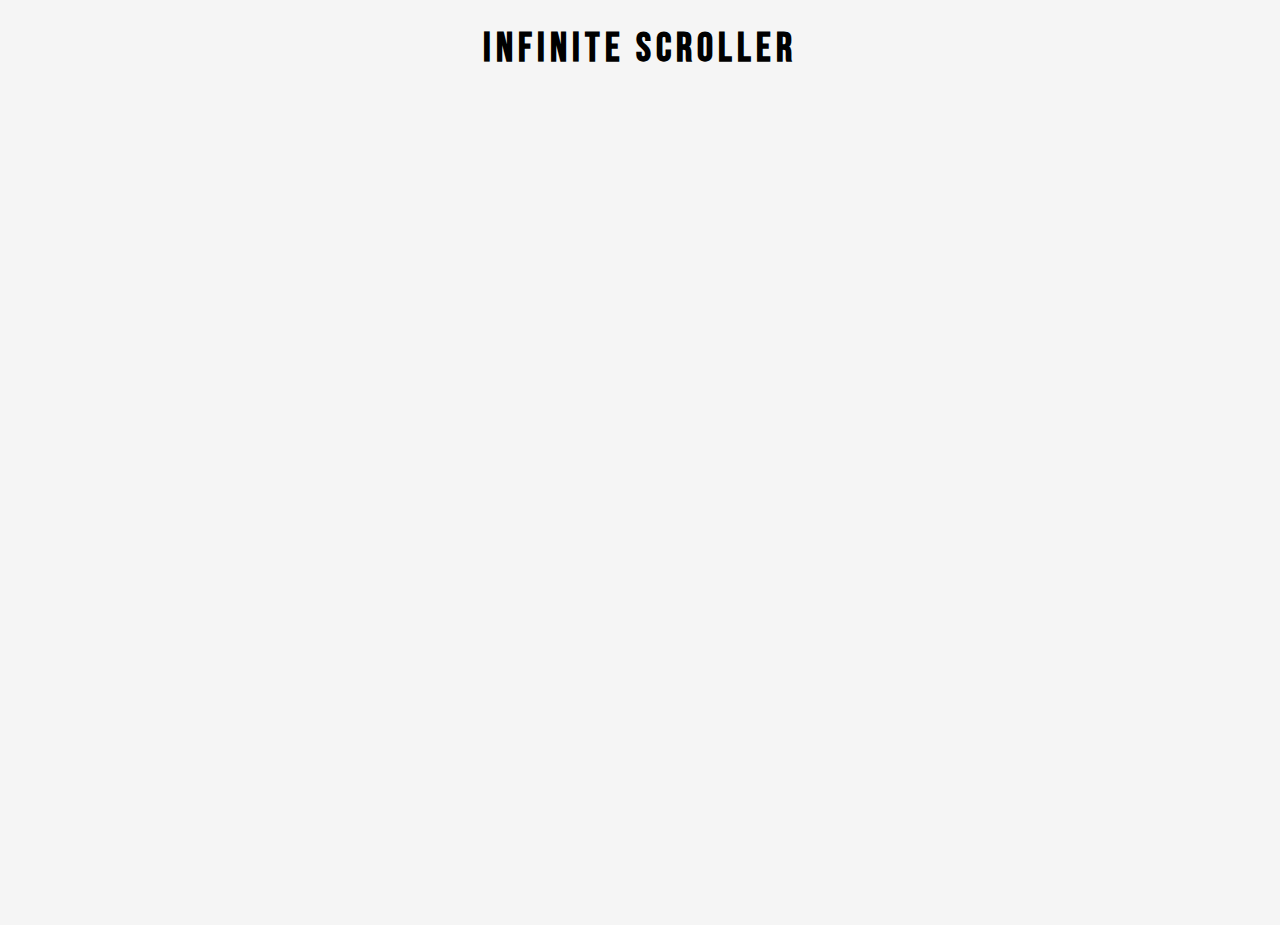
==== index.html @ cefacfcc "initial commit" ====
<!DOCTYPE html>
<html lang="en">
<head>
    
    <meta charset="UTF-8">
    <meta name="viewport" content="width=device-width, initial-scale=1.0">
    <title>Infinite Scroll</title>
    <link rel="icon" type="image/png" href="https://www.google.com/s2/favicons?domain=css-tricks.com">
    <link rel="stylesheet" href="https://cdnjs.cloudflare.com/ajax/libs/font-awesome/6.5.1/css/all.min.css">
    <link rel="stylesheet" href="style.css">

<link rel="preconnect" href="https://fonts.googleapis.com">
<link rel="preconnect" href="https://fonts.gstatic.com" crossorigin>
<link href="https://fonts.googleapis.com/css2?family=Bebas+Neue&display=swap" rel="stylesheet">


</head>
<body>

    <h1>Infinite Scroller</h1>

    <div class="loader" id="loader" hidden>
        <img src="loader.svg" alt="loader">
    </div>
    <!-- image container -->
    <div class="image-container" id="image-containerID">
        <img src="https://images.unsplash.com/photo-1708022788962-ac942bc0af71?q=80&w=1887&auto=format&fit=crop&ixlib=rb-4.0.3&ixid=M3wxMjA3fDB8MHxwaG90by1wYWdlfHx8fGVufDB8fHx8fA%3D%3D" alt="">
        <img src="https://images.unsplash.com/photo-1708022788962-ac942bc0af71?q=80&w=1887&auto=format&fit=crop&ixlib=rb-4.0.3&ixid=M3wxMjA3fDB8MHxwaG90by1wYWdlfHx8fGVufDB8fHx8fA%3D%3D" alt="">
        <img src="https://images.unsplash.com/photo-1708022788962-ac942bc0af71?q=80&w=1887&auto=format&fit=crop&ixlib=rb-4.0.3&ixid=M3wxMjA3fDB8MHxwaG90by1wYWdlfHx8fGVufDB8fHx8fA%3D%3D" alt="">
    </div>
    
    <!-- Script -->
    <script src="script.js"></script>
</body>
</html>
---- style.css ----
@import url('https://fonts.googleapis.com/css2?family=Bebas+Neue&display=swap');

html {
    /* prevents padding from adding extra width or height to the page */
    box-sizing: border-box;
}

body { 
    margin: 0;
    /* stretches background full height of the screen */
    min-height: 100vh;
    background: whitesmoke; 
    font-family: Bebas Neue, sans-serif;
    
}

.bebas-neue-regular {
    font-family: "Bebas Neue", sans-serif;
    font-weight: 400;
    font-style: normal;
  }
  
h1 {
    text-align: center;
    margin-top: 25px;
    margin-bottom: 15px;
    font-size: 40px;
    letter-spacing: 5px;
}

/* Loader, loader will extend over the whole page as the distance from top/bottom/left/right is set to 0 */

.loader {
    position: fixed;
    top: 0;
    bottom: 0;
    left: 0;
    right: 0;
    background: rgba(255,255,255, 0.2)

}

/* img is the child of the class loader */
/* loader transform: translate centers the image within the center of the page. Prevents the image being centered by it's corner */
.loader img {
    position: fixed;
    top: 50%;
    left: 50%;
    transform: translate(-50%, -50%);

}

/* image container */
/* margin gives 10px top and bottom and 30% left and right */
.image-container {
    margin: 30px 30%;
}

/* child element of the img container class */
.image-container img {
    width: 100%;
    margin-top: 15px;
}
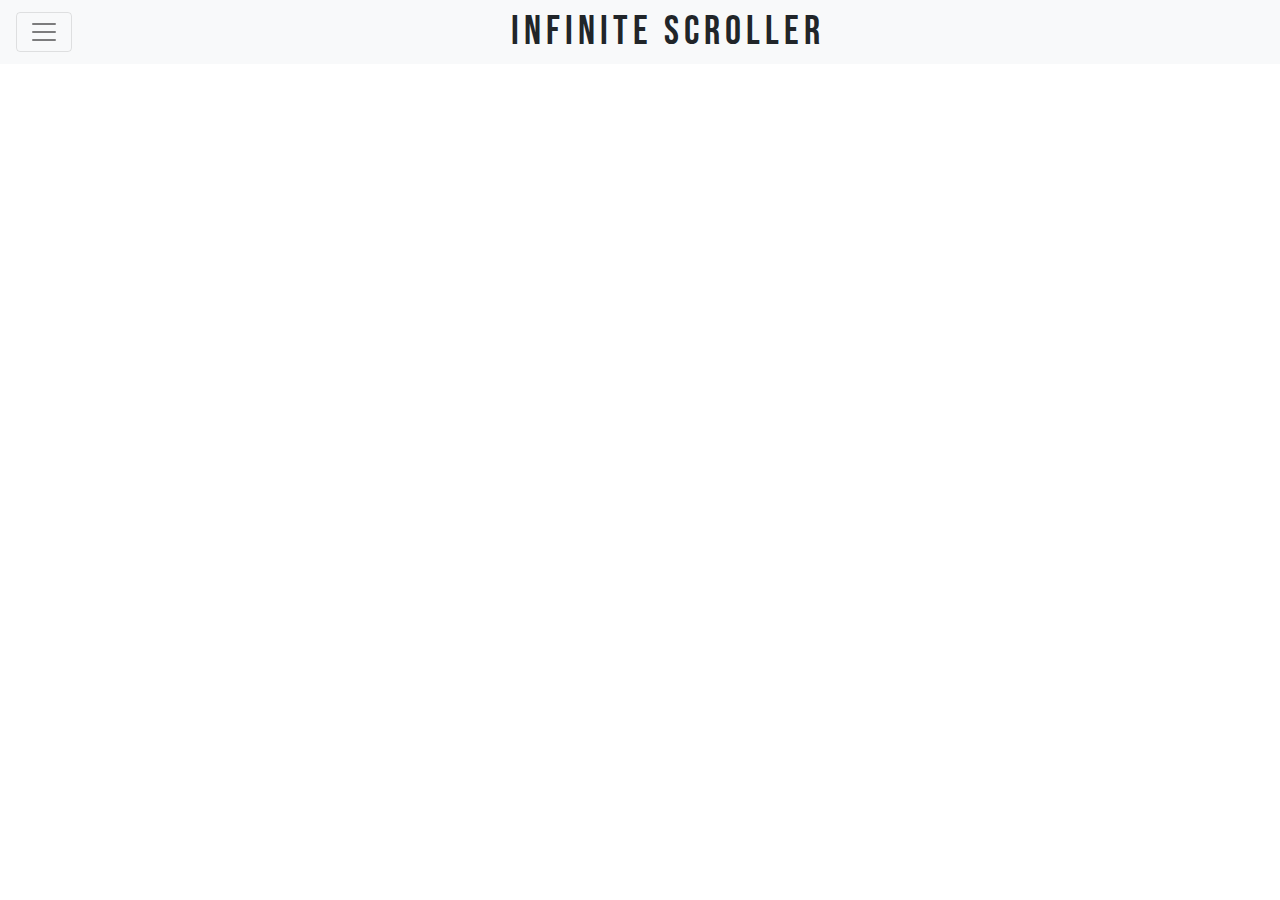
==== commit f055cd43: "added a nav bar so an API key could be added" ====
--- a/index.html
+++ b/index.html
@@ -1,6 +1,8 @@
 <!DOCTYPE html>
 <html lang="en">
 <head>
+
+
     
     <meta charset="UTF-8">
     <meta name="viewport" content="width=device-width, initial-scale=1.0">
@@ -9,19 +11,37 @@
     <link rel="stylesheet" href="https://cdnjs.cloudflare.com/ajax/libs/font-awesome/6.5.1/css/all.min.css">
     <link rel="stylesheet" href="style.css">
 
+    
 <link rel="preconnect" href="https://fonts.googleapis.com">
 <link rel="preconnect" href="https://fonts.gstatic.com" crossorigin>
 <link href="https://fonts.googleapis.com/css2?family=Bebas+Neue&display=swap" rel="stylesheet">
+<link rel="stylesheet" href="https://cdn.jsdelivr.net/npm/bootstrap@4.3.1/dist/css/bootstrap.min.css" integrity="sha384-ggOyR0iXCbMQv3Xipma34MD+dH/1fQ784/j6cY/iJTQUOhcWr7x9JvoRxT2MZw1T" crossorigin="anonymous">
 
+<!-- second version of jQuery was downloaded with bootstrap, have commented out this version -->
+<script src="https://ajax.googleapis.com/ajax/libs/jquery/3.7.1/jquery.min.js"></script>    
+ 
 
 </head>
 <body>
 
-    <h1>Infinite Scroller</h1>
+
+    <div id="nav-placeholder">
+    </div>
+    <script>
+        $(function () {
+            $("#nav-placeholder").load("nav.html");
+        });
+    </script>
+
+      <!-- loader -->
 
     <div class="loader" id="loader" hidden>
         <img src="loader.svg" alt="loader">
     </div>
+
+   
+
+
     <!-- image container -->
     <div class="image-container" id="image-containerID">
         <img src="https://images.unsplash.com/photo-1708022788962-ac942bc0af71?q=80&w=1887&auto=format&fit=crop&ixlib=rb-4.0.3&ixid=M3wxMjA3fDB8MHxwaG90by1wYWdlfHx8fGVufDB8fHx8fA%3D%3D" alt="">
@@ -30,6 +50,13 @@
     </div>
     
     <!-- Script -->
+    
+    <script src="api.js"></script>
     <script src="script.js"></script>
+    <!-- <script src="https://code.jquery.com/jquery-3.3.1.slim.min.js" integrity="sha384-q8i/X+965DzO0rT7abK41JStQIAqVgRVzpbzo5smXKp4YfRvH+8abtTE1Pi6jizo" crossorigin="anonymous"></script> -->
+    <script src="https://cdn.jsdelivr.net/npm/popper.js@1.14.7/dist/umd/popper.min.js" integrity="sha384-UO2eT0CpHqdSJQ6hJty5KVphtPhzWj9WO1clHTMGa3JDZwrnQq4sF86dIHNDz0W1" crossorigin="anonymous"></script>
+    <script src="https://cdn.jsdelivr.net/npm/bootstrap@4.3.1/dist/js/bootstrap.min.js" integrity="sha384-JjSmVgyd0p3pXB1rRibZUAYoIIy6OrQ6VrjIEaFf/nJGzIxFDsf4x0xIM+B07jRM" crossorigin="anonymous"></script>
+     
+
 </body>
 </html>--- a/style.css
+++ b/style.css
@@ -27,6 +27,13 @@
     font-size: 40px;
     letter-spacing: 5px;
 }
+
+#navbarTitle {
+    margin: auto;
+    font-family: "Bebas Neue", sans-serif;
+}
+
+
 
 /* Loader, loader will extend over the whole page as the distance from top/bottom/left/right is set to 0 */
 
@@ -60,4 +67,16 @@
 .image-container img {
     width: 100%;
     margin-top: 15px;
+}
+
+/* Media QUery for smartphone */
+
+@media screen and (max-width: 600px) {
+    h1 {
+        font-size: 20px;
+    }
+    
+    .image-container {
+        margin: 10px;
+    }
 }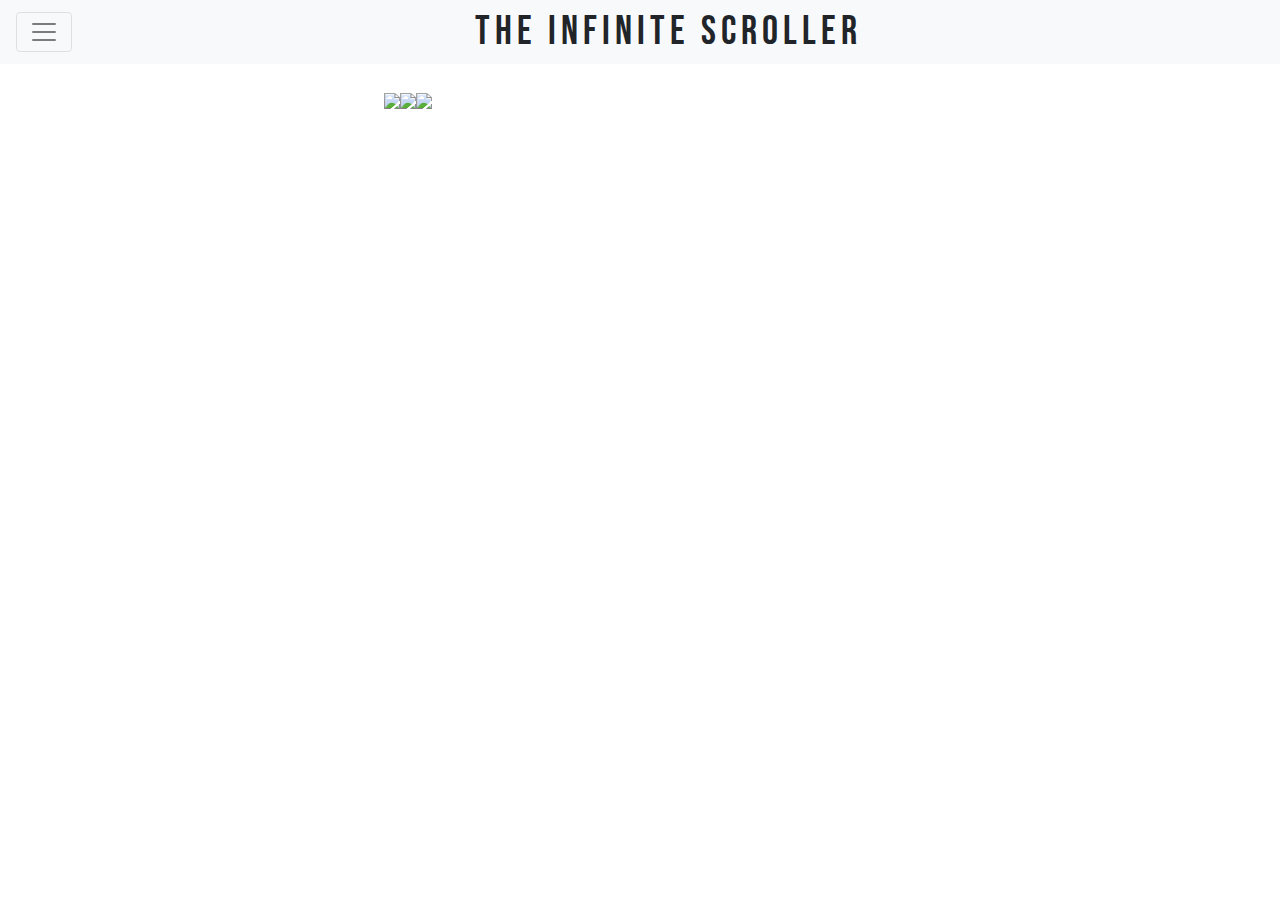
==== commit d59559b2: "added a backup JSON in case the API call fails" ====
--- a/index.html
+++ b/index.html
@@ -19,7 +19,7 @@
 
 <!-- second version of jQuery was downloaded with bootstrap, have commented out this version -->
 <script src="https://ajax.googleapis.com/ajax/libs/jquery/3.7.1/jquery.min.js"></script>    
- 
+
 
 </head>
 <body>
@@ -35,23 +35,20 @@
 
       <!-- loader -->
 
-    <div class="loader" id="loader" hidden>
+    <div class="loader" id="loader">
         <img src="loader.svg" alt="loader">
     </div>
-
-   
-
-
+ 
     <!-- image container -->
     <div class="image-container" id="image-containerID">
-        <img src="https://images.unsplash.com/photo-1708022788962-ac942bc0af71?q=80&w=1887&auto=format&fit=crop&ixlib=rb-4.0.3&ixid=M3wxMjA3fDB8MHxwaG90by1wYWdlfHx8fGVufDB8fHx8fA%3D%3D" alt="">
-        <img src="https://images.unsplash.com/photo-1708022788962-ac942bc0af71?q=80&w=1887&auto=format&fit=crop&ixlib=rb-4.0.3&ixid=M3wxMjA3fDB8MHxwaG90by1wYWdlfHx8fGVufDB8fHx8fA%3D%3D" alt="">
-        <img src="https://images.unsplash.com/photo-1708022788962-ac942bc0af71?q=80&w=1887&auto=format&fit=crop&ixlib=rb-4.0.3&ixid=M3wxMjA3fDB8MHxwaG90by1wYWdlfHx8fGVufDB8fHx8fA%3D%3D" alt="">
+        <!-- <img src="https://images.unsplash.com/photo-1708022788962-ac942bc0af71?q=80&w=1887&auto=format&fit=crop&ixlib=rb-4.0.3&ixid=M3wxMjA3fDB8MHxwaG90by1wYWdlfHx8fGVufDB8fHx8fA%3D%3D" alt=""> -->
+              
     </div>
     
     <!-- Script -->
     
     <script src="api.js"></script>
+    <script src="localPhotosJSON.js"></script>
     <script src="script.js"></script>
     <!-- <script src="https://code.jquery.com/jquery-3.3.1.slim.min.js" integrity="sha384-q8i/X+965DzO0rT7abK41JStQIAqVgRVzpbzo5smXKp4YfRvH+8abtTE1Pi6jizo" crossorigin="anonymous"></script> -->
     <script src="https://cdn.jsdelivr.net/npm/popper.js@1.14.7/dist/umd/popper.min.js" integrity="sha384-UO2eT0CpHqdSJQ6hJty5KVphtPhzWj9WO1clHTMGa3JDZwrnQq4sF86dIHNDz0W1" crossorigin="anonymous"></script>
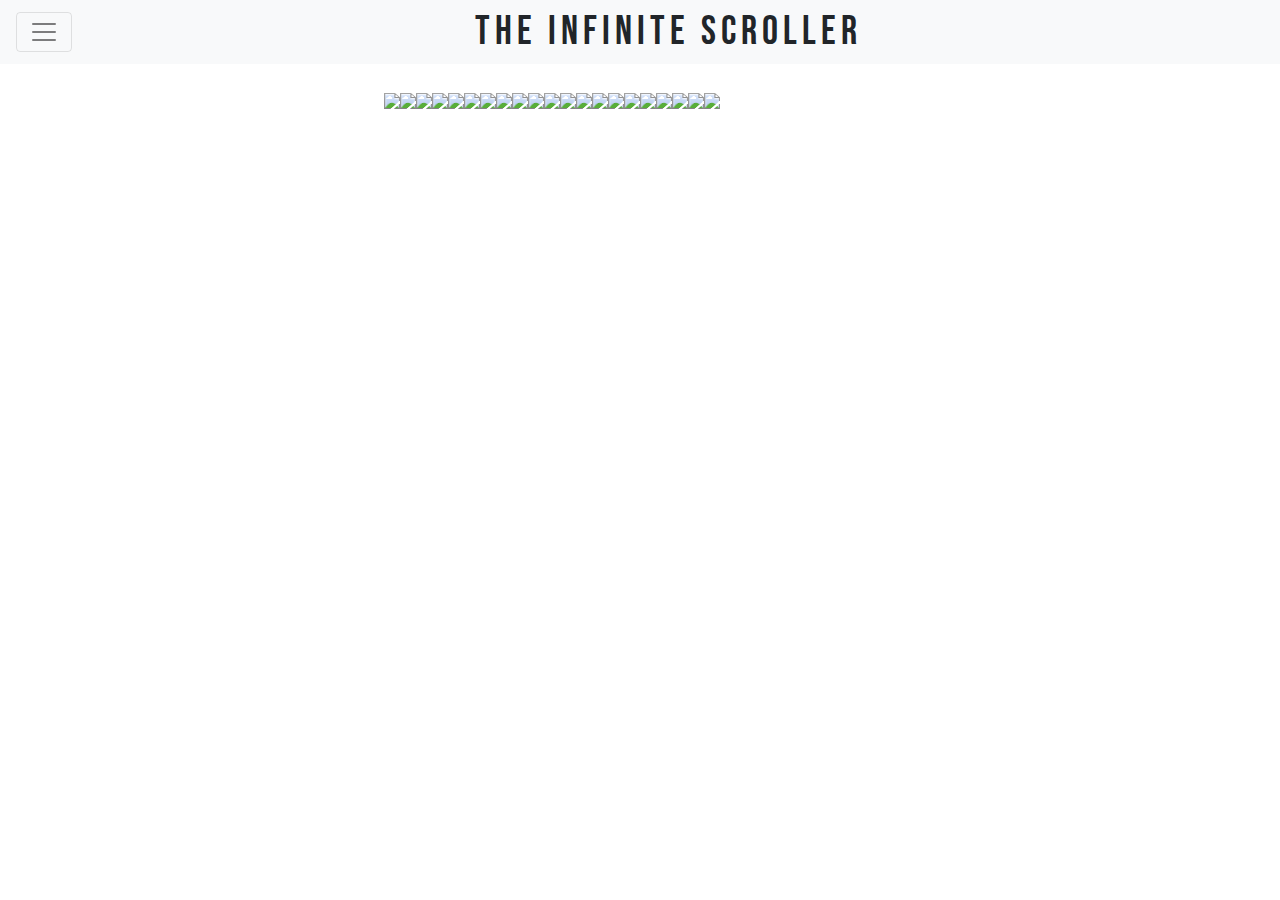
==== commit 760a8f22: "scroller now will create more images when API key is pasted in" ====
--- a/index.html
+++ b/index.html
@@ -1,16 +1,13 @@
 <!DOCTYPE html>
 <html lang="en">
 <head>
-
-
-    
+   
     <meta charset="UTF-8">
     <meta name="viewport" content="width=device-width, initial-scale=1.0">
     <title>Infinite Scroll</title>
     <link rel="icon" type="image/png" href="https://www.google.com/s2/favicons?domain=css-tricks.com">
     <link rel="stylesheet" href="https://cdnjs.cloudflare.com/ajax/libs/font-awesome/6.5.1/css/all.min.css">
     <link rel="stylesheet" href="style.css">
-
     
 <link rel="preconnect" href="https://fonts.googleapis.com">
 <link rel="preconnect" href="https://fonts.gstatic.com" crossorigin>
@@ -47,13 +44,13 @@
     
     <!-- Script -->
     
+  
+    <!-- <script src="https://code.jquery.com/jquery-3.3.1.slim.min.js" integrity="sha384-q8i/X+965DzO0rT7abK41JStQIAqVgRVzpbzo5smXKp4YfRvH+8abtTE1Pi6jizo" crossorigin="anonymous"></script> -->
+    <script src="https://cdn.jsdelivr.net/npm/popper.js@1.14.7/dist/umd/popper.min.js" integrity="sha384-UO2eT0CpHqdSJQ6hJty5KVphtPhzWj9WO1clHTMGa3JDZwrnQq4sF86dIHNDz0W1" crossorigin="anonymous"></script>
+    <script src="https://cdn.jsdelivr.net/npm/bootstrap@4.3.1/dist/js/bootstrap.min.js" integrity="sha384-JjSmVgyd0p3pXB1rRibZUAYoIIy6OrQ6VrjIEaFf/nJGzIxFDsf4x0xIM+B07jRM" crossorigin="anonymous"></script>
     <script src="api.js"></script>
     <script src="localPhotosJSON.js"></script>
     <script src="script.js"></script>
-    <!-- <script src="https://code.jquery.com/jquery-3.3.1.slim.min.js" integrity="sha384-q8i/X+965DzO0rT7abK41JStQIAqVgRVzpbzo5smXKp4YfRvH+8abtTE1Pi6jizo" crossorigin="anonymous"></script> -->
-    <script src="https://cdn.jsdelivr.net/npm/popper.js@1.14.7/dist/umd/popper.min.js" integrity="sha384-UO2eT0CpHqdSJQ6hJty5KVphtPhzWj9WO1clHTMGa3JDZwrnQq4sF86dIHNDz0W1" crossorigin="anonymous"></script>
-    <script src="https://cdn.jsdelivr.net/npm/bootstrap@4.3.1/dist/js/bootstrap.min.js" integrity="sha384-JjSmVgyd0p3pXB1rRibZUAYoIIy6OrQ6VrjIEaFf/nJGzIxFDsf4x0xIM+B07jRM" crossorigin="anonymous"></script>
-     
 
 </body>
 </html>--- a/style.css
+++ b/style.css
@@ -26,6 +26,10 @@
     margin-bottom: 15px;
     font-size: 40px;
     letter-spacing: 5px;
+}
+
+h2 {
+    font-family: Bebas Neue, sans-serif;
 }
 
 #navbarTitle {
